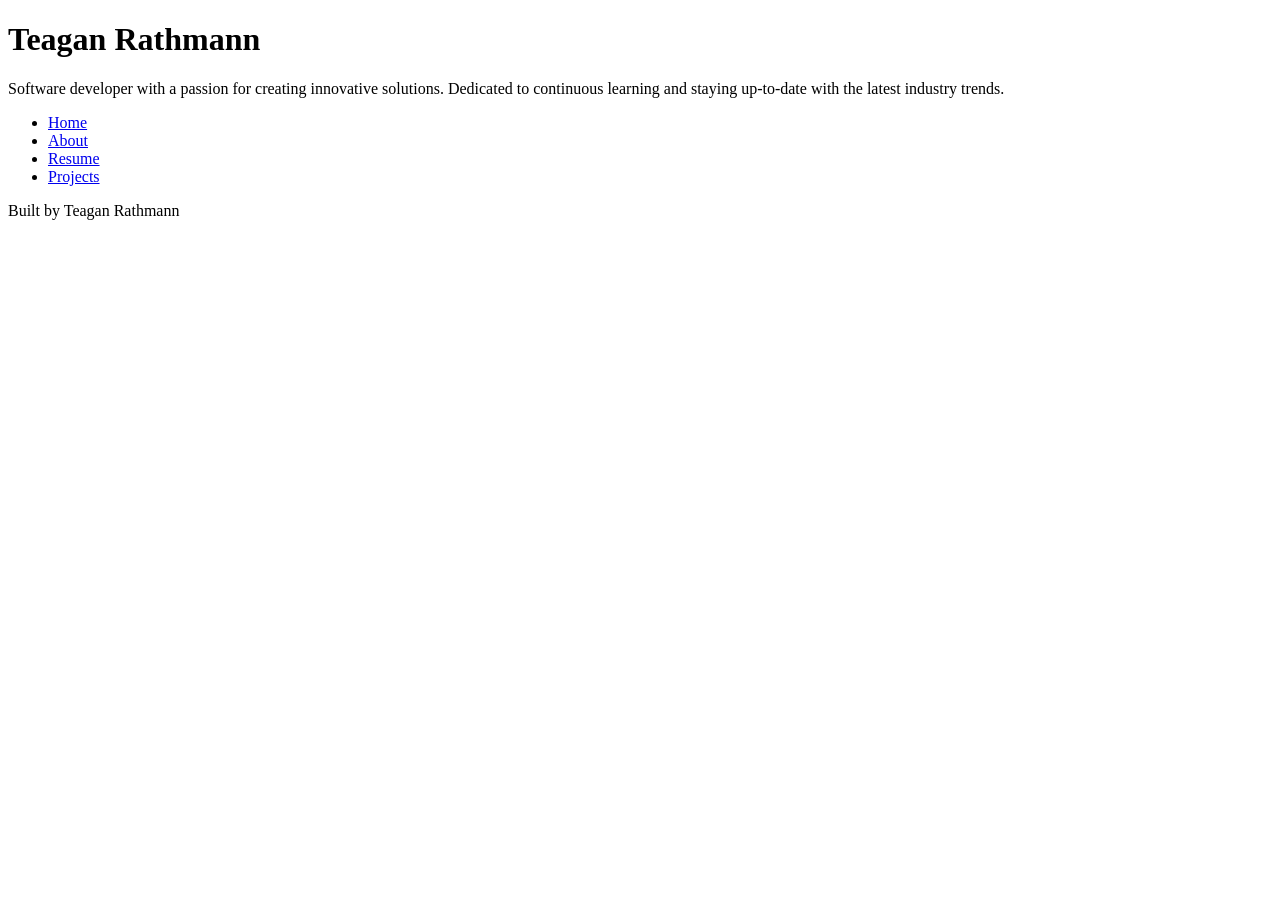
==== index.html @ e0a99758 "HTML Basics All of the content necessary for the code-along." ====
<!DOCTYPE html>
<html lang="en">
<head>
    <meta charset="UTF-8">
    <meta name="viewport" content="width=device-width, initial-scale=1.0">
    <title>Teagan Rathmann</title>
</head>
<body>
    <header>
        <h1>Teagan Rathmann</h1>
    <p>Software developer with a passion for creating innovative solutions. Dedicated to continuous learning and staying up-to-date with the latest industry trends.</p>
    </header>
    <nav>
        <ul>
            <li><a href="index.html">Home</a></li>
            <li><a href="about.html">About</a></li>
            <li><a href="resume.html">Resume</a></li>
            <li><a href="projects.html">Projects</a></li>
        </ul>
    </nav>
    <main>

    </main>
    <footer>
        <p> Built by Teagan Rathmann</p>
    </footer>
</body>
</html>
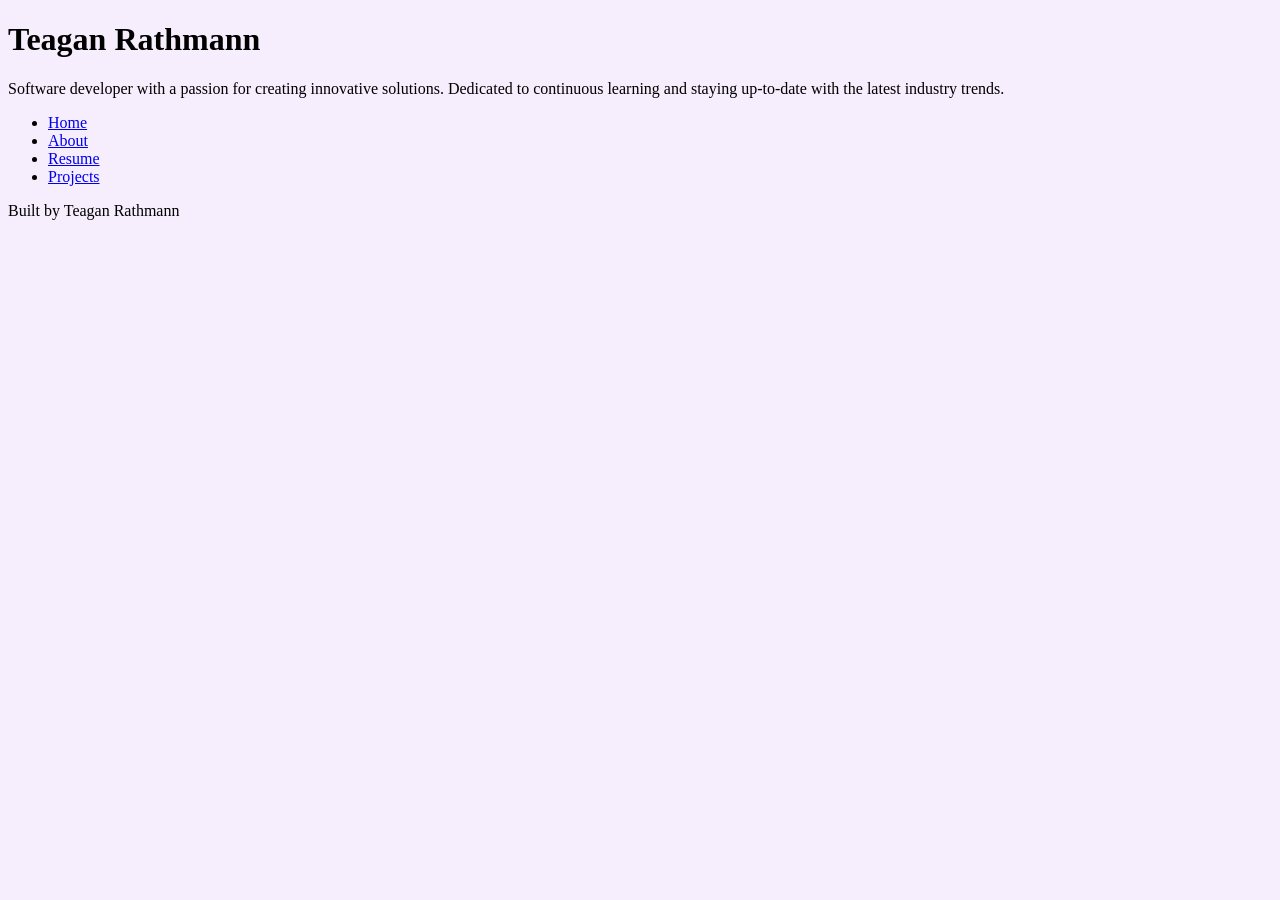
==== commit 357edf23: "Final Iteration of Multi-Page Website for Code-Along" ====
--- a/index.html
+++ b/index.html
@@ -3,6 +3,7 @@
 <head>
     <meta charset="UTF-8">
     <meta name="viewport" content="width=device-width, initial-scale=1.0">
+    <link rel="stylesheet" href="styles.css">
     <title>Teagan Rathmann</title>
 </head>
 <body>
--- a/styles.css
+++ b/styles.css
@@ -0,0 +1,14 @@
+/* Styles By Teagan Rathmann */
+/*Color Palette
+/* Color Theme Swatches in Hex 
+.Miami-South-Beach-1-hex { color: #F6EEFD; }
+.Miami-South-Beach-2-hex { color: #65ADDF; }
+.Miami-South-Beach-3-hex { color: #250908; }
+.Miami-South-Beach-4-hex { color: #C95B64; }
+.Miami-South-Beach-5-hex { color: #802129; }
+*/
+
+/* GLOBAL (base) MOBILE FIRST */
+body{
+    background-color: #F6EEFD;  
+}
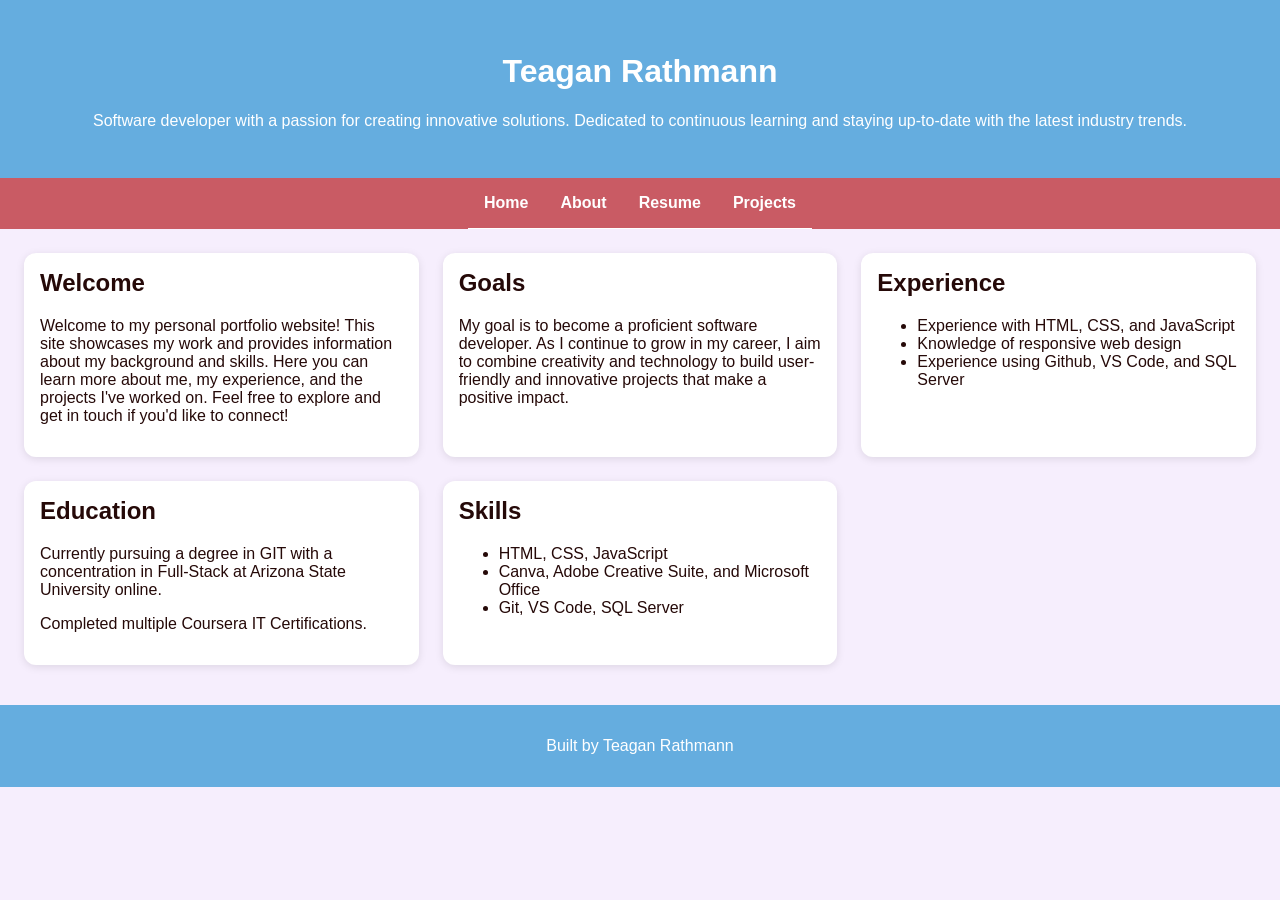
==== commit 94a99dbe: "Final HTML and CSS edits Finalized responsive portfolio website with project showcases and updated s" ====
--- a/index.html
+++ b/index.html
@@ -20,7 +20,35 @@
         </ul>
     </nav>
     <main>
-
+        <section>
+            <h2> Welcome</h2>
+            <p>Welcome to my personal portfolio website! This site showcases my work and provides information about my background and skills. Here you can learn more about me, my experience, and the projects I've worked on. Feel free to explore and get in touch if you'd like to connect!</p>
+        </section>
+        <section>
+            <h2>Goals</h2>
+            <p>My goal is to become a proficient software developer. As I continue to grow in my career, I aim to combine creativity and technology to build user-friendly and innovative projects that make a positive impact.</p>
+        </section>
+        <section>
+            <h2>Experience</h2>
+            <ul>
+                <li>Experience with HTML, CSS, and JavaScript</li>
+                <li>Knowledge of responsive web design</li>
+                <li>Experience using Github, VS Code, and SQL Server</li>
+            </ul>
+        </section>
+        <section>
+            <h2>Education</h2>
+            <p>Currently pursuing a degree in GIT with a concentration in Full-Stack at Arizona State University online.</p>
+            <p>Completed multiple Coursera IT Certifications.</p>
+        </section>
+        <section>
+            <h2>Skills</h2>
+            <ul>
+                <li>HTML, CSS, JavaScript</li>
+                <li>Canva, Adobe Creative Suite, and Microsoft Office</li>
+                <li>Git, VS Code, SQL Server</li>
+            </ul>
+        </section>
     </main>
     <footer>
         <p> Built by Teagan Rathmann</p>
--- a/styles.css
+++ b/styles.css
@@ -9,6 +9,104 @@
 */
 
 /* GLOBAL (base) MOBILE FIRST */
-body{
-    background-color: #F6EEFD;  
+body {
+    background-color: #F6EEFD;
+    font-family: Arial, Helvetica, sans-serif;
+    margin: 0;
+    padding: 0;
+    color: #250908; 
+}
+
+header {
+    background-color: #65addf;
+    color: white;
+    text-align: center;
+    padding: 2rem;
+}
+
+nav ul {
+    display: flex;
+    flex-direction: column;
+    list-style-type: none;
+    padding: 0;
+    margin: 0;
+    background-color: #C95B64;
+}
+
+nav li {
+    text-align: center;
+    border-bottom: 1px solid white;
+}
+
+nav a {
+    display: block;
+    padding: 1rem;
+    text-decoration: none;
+    color: white;
+    font-weight: bold;
+}
+
+nav a:hover {
+    background-color: #802129;
+}
+
+img {
+    max-width: 100%;
+    height: auto;
+    border-radius: 10px;
+    margin-top: 1rem;
+}
+
+.profile-img {
+    width: 100%;
+    max-width: 250px;
+    display: block;
+    margin: 1rem auto;
+    border-radius: 12px;
+}
+
+main {
+    display: grid;
+    gap: 1.5rem;
+    padding: 1.5rem;
+}
+
+section {
+    background-color: white;
+    padding: 1rem;
+    border-radius: 12px;
+    box-shadow: 0 2px 8px rgba(0, 0, 0, 0.1);
+}
+
+section h2 {
+    color: #250908;
+    margin-top: 0;
+}
+
+section a {
+    color: #802129;
+    font-weight: bold;
+}
+
+section a:hover {
+    color: #C95B64;
+}
+
+footer {
+    background-color: #65addf;
+    color: white;
+    text-align: center;
+    padding: 1rem;
+    margin-top: 1rem;
+}
+
+/* MEDIA QUERY */
+@media (min-width: 768px) {
+    nav ul {
+        flex-direction: row;
+        justify-content: center;
+    }
+    main {
+        grid-template-columns: repeat(3, 1fr);
+    }
 }
